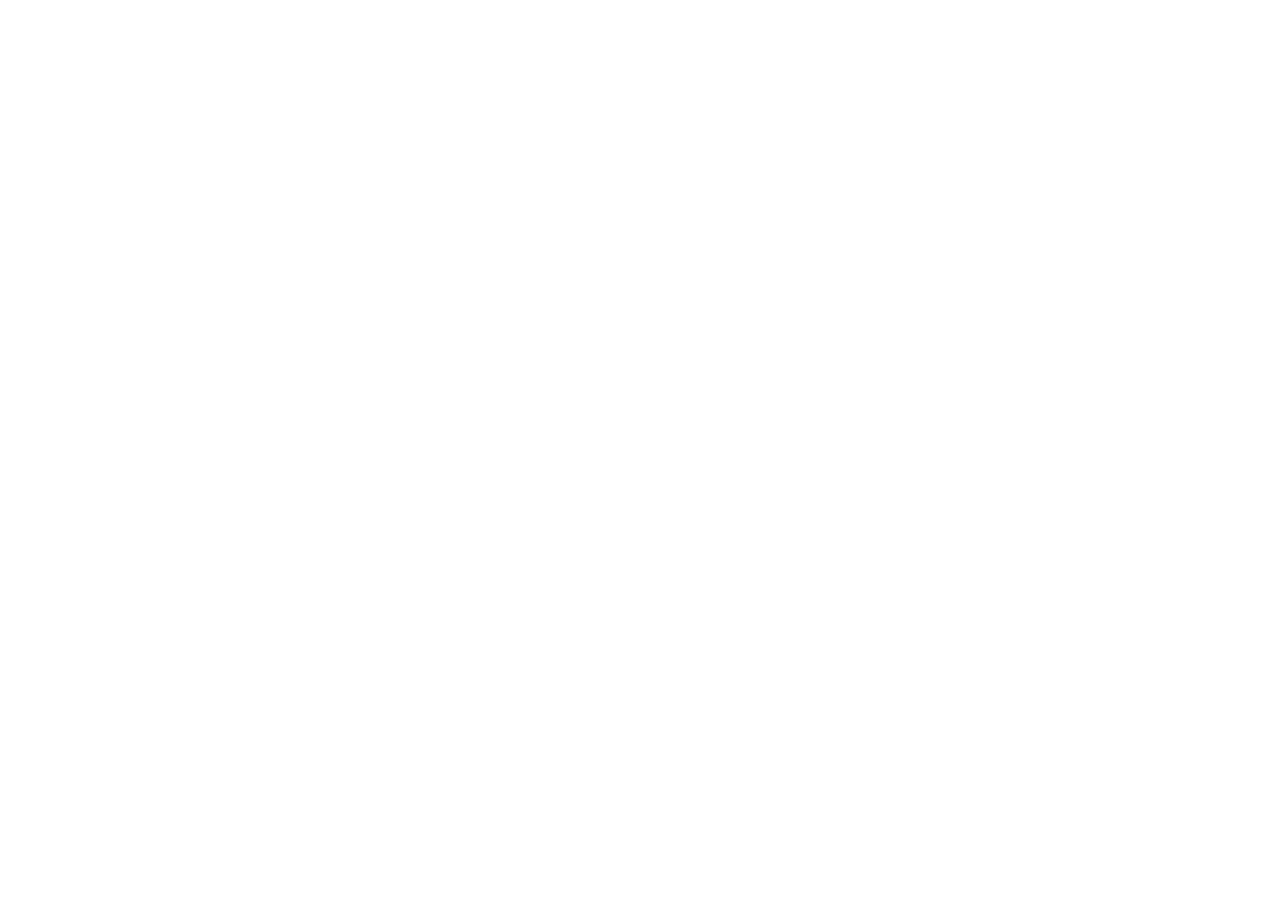
==== ProgressBarChallenge/index.html @ 2da48889 "Initial Commit" ====
<!DOCTYPE html>
<html lang="en">
<head>
    <meta charset="UTF-8">
    <meta http-equiv="X-UA-Compatible" content="IE=edge">
    <meta name="viewport" content="width=device-width, initial-scale=1.0">
    <title>Progress Bar Challenge - 1 </title>
    <link rel="stylesheet" href="./style.css">
    <script src="./approach-1.js"></script>
</head>
<body>
    
</body>
</html>
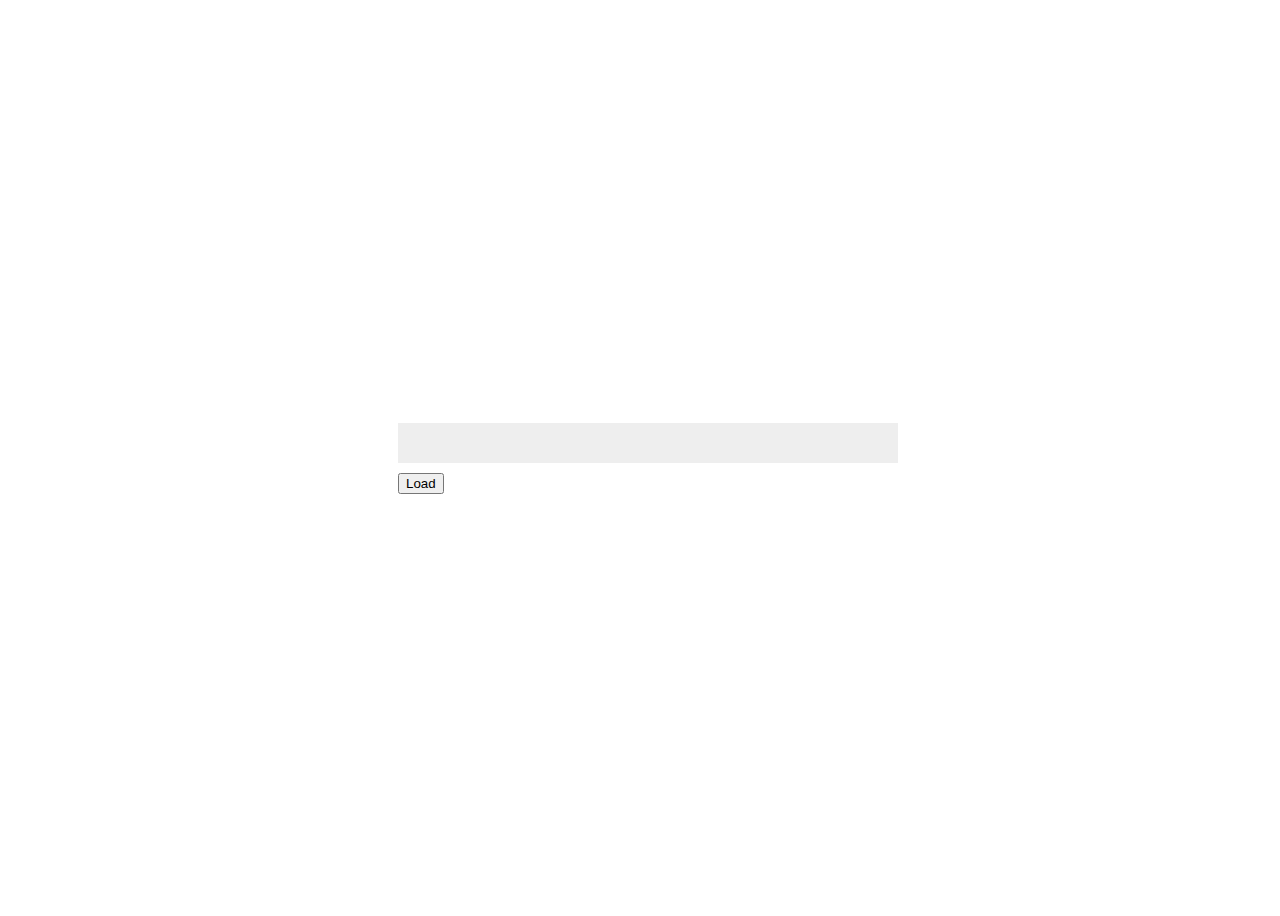
==== commit 9005e53f: "Added Skeleton Changes" ====
--- a/ProgressBarChallenge/index.html
+++ b/ProgressBarChallenge/index.html
@@ -9,6 +9,18 @@
     <script src="./approach-1.js"></script>
 </head>
 <body>
-    
+    <div class="container">
+        <div class="box">
+            <div class="progress-bar">
+               
+            </div>
+            <button id="load">
+                Load
+                <span id="progress-queue">
+
+                </span>
+            </button>
+        </div>
+    </div>
 </body>
 </html>--- a/ProgressBarChallenge/style.css
+++ b/ProgressBarChallenge/style.css
@@ -0,0 +1,20 @@
+body{
+    width:100%;
+    height: 100vh;
+}
+.container{
+    display: flex;
+    justify-content: center;
+    align-items: center;
+    height: 100%;
+    width:100%;
+}
+.box{
+    width:500px;
+}
+.progress-bar{
+    height: 40px;
+    width:100%;
+    margin-bottom: 10px;
+    background-color: #eee;
+}
